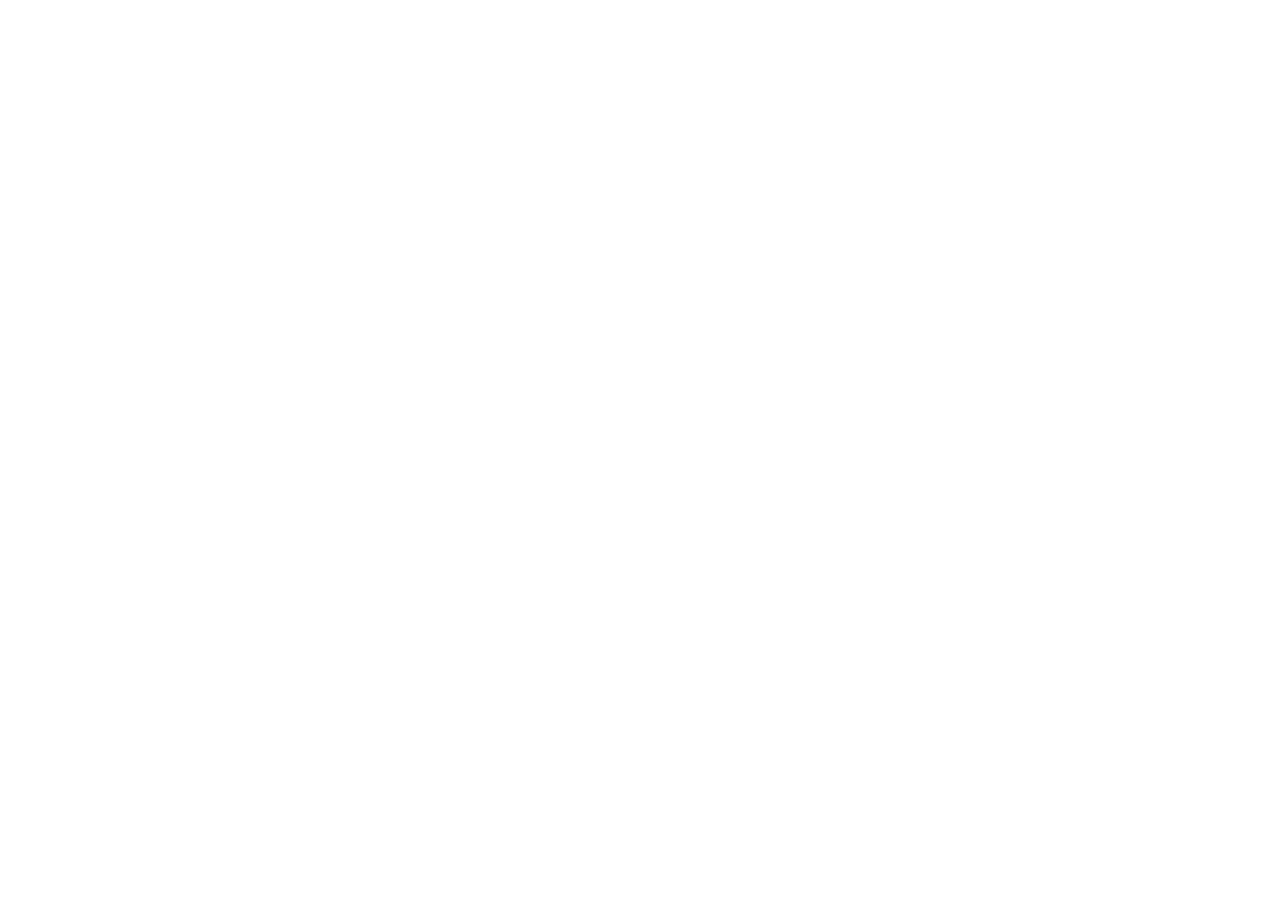
==== pokemon.html @ 711f4ace "Add files via upload" ====
<!DOCTYPE html>
<html lang="en">
<head>
    <meta charset="UTF-8">
    <meta name="viewport" content="width=device-width, initial-scale=1.0">
    <meta http-equiv="X-UA-Compatible" content="ie=edge">
    <link rel="stylesheet" href="https://cdnjs.cloudflare.com/ajax/libs/animate.css/3.7.2/animate.min.css">
    <link href="/style/pokemon-style.css" rel="stylesheet">
    <title>Pokemon</title>

</head>
<body>
    <main>


    </main>
    <script type ="module" src="/java/pokemon.js"></script>    
</body>
</html>
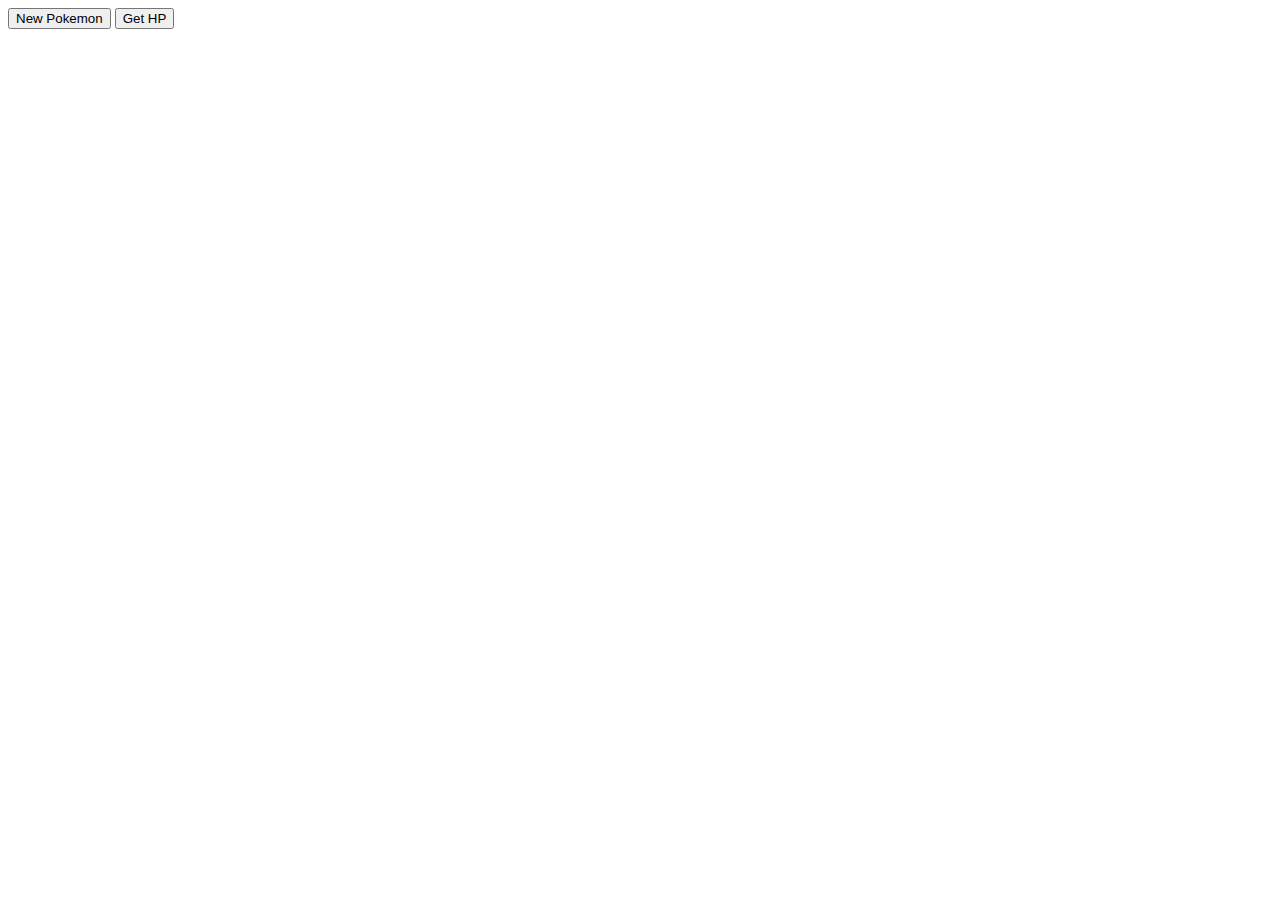
==== commit 36f929b4: "Add files via upload" ====
--- a/pokemon.html
+++ b/pokemon.html
@@ -14,6 +14,8 @@
 
 
     </main>
+    <button id='pokeButton'>New Pokemon</button>
+    <button id='getHP'>Get HP</button>
     <script type ="module" src="/java/pokemon.js"></script>    
 </body>
 </html>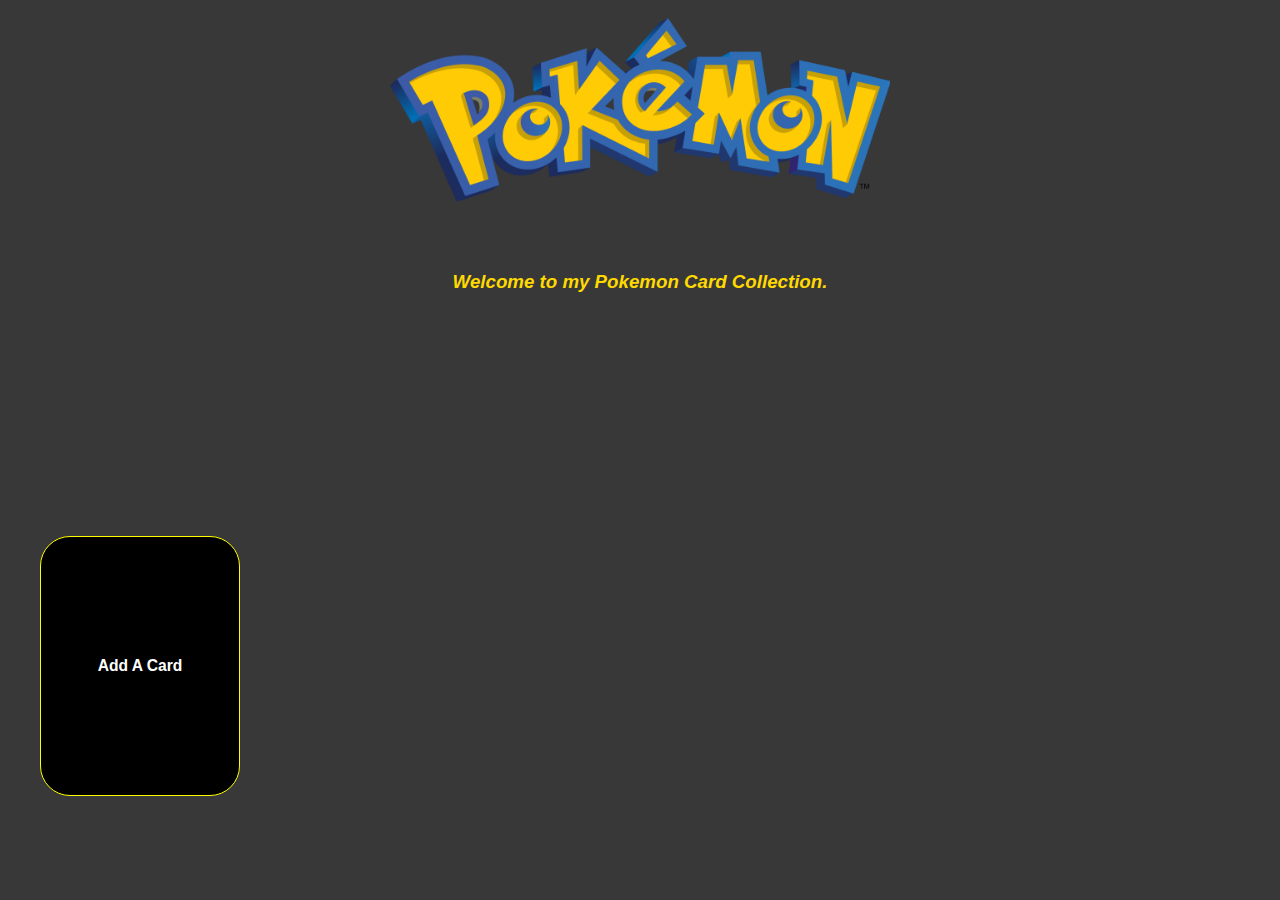
==== commit 68409757: "Add files via upload" ====
--- a/pokemon.html
+++ b/pokemon.html
@@ -1,21 +1,42 @@
 <!DOCTYPE html>
 <html lang="en">
+
 <head>
     <meta charset="UTF-8">
     <meta name="viewport" content="width=device-width, initial-scale=1.0">
     <meta http-equiv="X-UA-Compatible" content="ie=edge">
-    <link rel="stylesheet" href="https://cdnjs.cloudflare.com/ajax/libs/animate.css/3.7.2/animate.min.css">
-    <link href="/style/pokemon-style.css" rel="stylesheet">
-    <title>Pokemon</title>
+    <link href="style/pokemon-style.css" rel="stylesheet">
 
+    <title>Pokemon Cards</title>
 </head>
+
 <body>
-    <main>
 
 
+    <header>
+        <img src="images/PokemonLogo.png">
+        <h3><em> Welcome to my Pokemon Card Collection. </em></h3>
+
+    </header>
+
+
+
+
+
+
+    <main>
     </main>
-    <button id='pokeButton'>New Pokemon</button>
-    <button id='getHP'>Get HP</button>
-    <script type ="module" src="/java/pokemon.js"></script>    
+
+
+    <div class="button">
+        <button id="addPokemon">
+            <h3>Add A Card</h3>
+        </button>
+    </div>
+
+
+    <script type="module" src="java/pokemon.js">test</script>
+
 </body>
+
 </html>--- a/style/pokemon-style.css
+++ b/style/pokemon-style.css
@@ -0,0 +1,166 @@
+*, *:before, *:after {
+  box-sizing: border-box;
+  
+}
+
+
+body {
+  margin: 40px; 
+  background-color: rgba(0, 0, 0, 0.781);
+  color: rgb(255, 217, 0);
+}
+
+
+h3 {
+
+padding: 50px;
+}
+
+h2 {
+
+  font-size: 22px;
+  letter-spacing: 2px;
+  text-shadow: 2px 2px 2px #000;
+}
+
+h1, p {
+  
+  margin: 0 0 1em 0;
+  size: 2em;
+}
+
+.wrapper {
+  max-width: 1280px;
+  margin: 0 20px;
+  display: grid;
+  grid-gap: 10px;
+}
+
+header {
+  height: 300px;
+  display: flex;
+  flex-direction: column;
+  justify-content: center;
+  align-items: center;
+  text-align: center;
+}
+header img {
+  max-width: 500px;
+  margin-bottom: 60px auto 60px auto;
+}
+
+#navbar {
+  display: flex;
+  justify-content: flex-end;
+  height: 50px;
+  
+}
+
+main {
+    display: grid;
+    grid-template-columns: repeat(auto-fit, minmax(170px, 1fr));
+    grid-gap: 4rem;
+    width: 100%;
+    max-width: 1680px;
+    margin: 100px auto;
+    margin-bottom: 6rem;   
+}
+
+img {
+    max-width: 150px;
+
+}
+
+
+
+#addPokemon {
+  background: black;
+  height: 260px;
+  width: 200px;
+  border-radius: 30px;
+  color: white;
+  border: 1px solid yellow;
+  margin: 0;
+  
+}
+
+
+ul {
+  display: inline-block;
+  padding: 0px;
+  margin: 0px;
+}
+
+
+
+h5 {
+  font-size: 18px;
+  text-align: justify;
+  margin-right: auto;
+  margin-left: auto;
+}
+
+body { font-family: sans-serif; }
+
+.scene {
+width: 200px;
+height: 260px;
+margin: 40px 0;
+perspective: 600px;
+display: flex;
+justify-content: center;
+border-color: white;
+}
+
+
+.card {
+width: 100%;
+height: 100%;
+transition: transform 1s;
+transform-style: preserve-3d;
+position: relative;
+}
+
+.card.is-flipped {
+transform: rotateY(180deg);
+}
+
+.card__face {
+
+position: absolute;
+width: 100%;
+height: 100%;
+line-height: 0px;
+color: whitesmoke;
+text-align: center;
+font-weight: bold;
+font-size: 20px;
+backface-visibility: hidden;
+border: 1px solid #fff;
+}
+
+.card__face--front {
+background: rgb(0, 89, 190);
+border-color: yellow;
+border-radius: 20px;
+}
+
+.card__face--back {
+
+border-radius: 20px;
+border-color: yellow;
+transform: rotateY(180deg);
+padding: 20px;
+}
+
+.picDivs {
+padding: 20px;
+}
+
+
+.pokeability {
+text-align: justify;
+font-size: 0.8em;
+margin: 0px auto 20px auto;
+
+}
